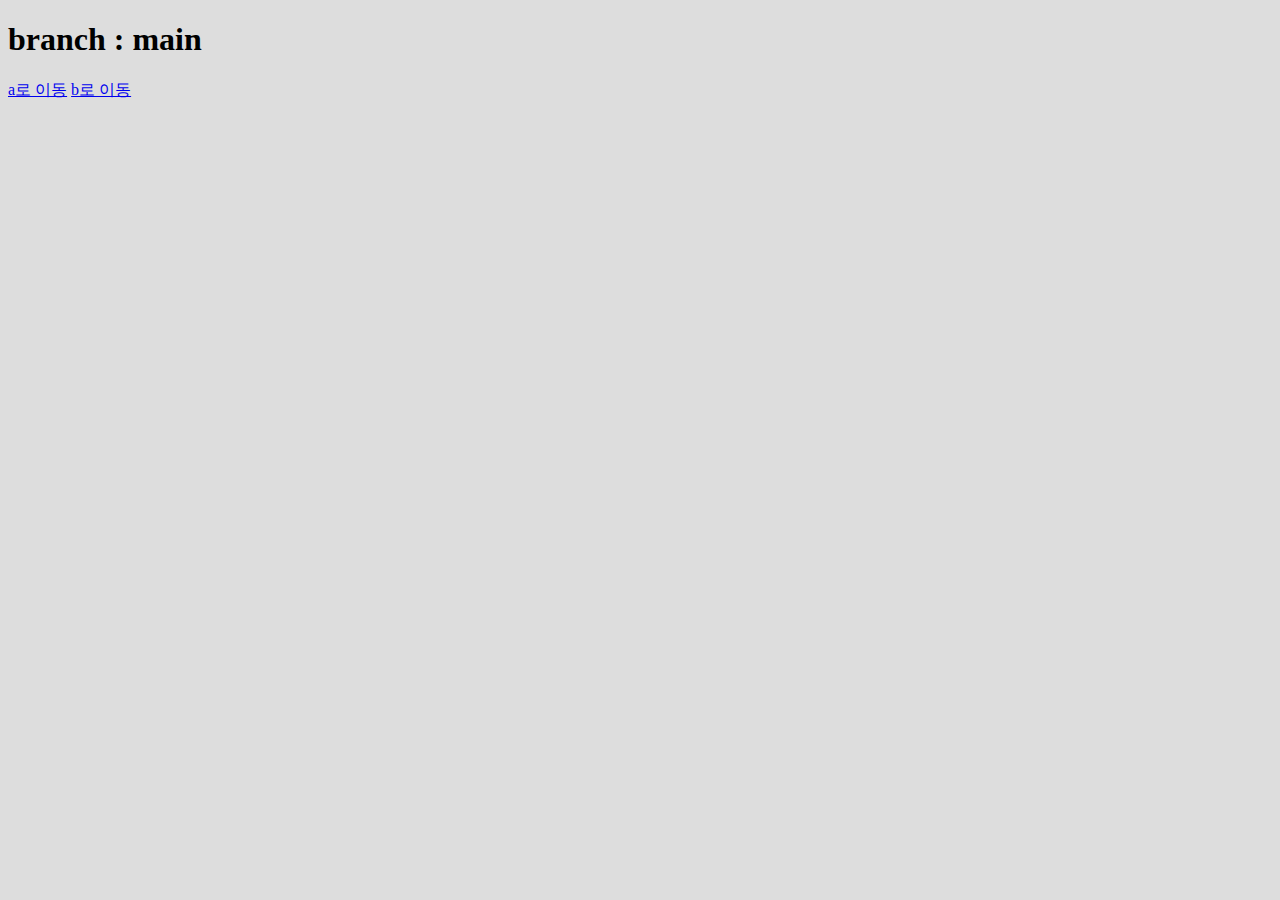
==== index.html @ 97353a23 "init" ====
<!DOCTYPE html>
<html lang="ko">
  <head>
    <meta charset="UTF-8" />
    <meta
      name="viewport"
      content="width=device-width, initial-scale=1.0" />
    <link
      rel="stylesheet"
      href="style.css" />
    <title>Document</title>
  </head>
  <body>
    <h1>branch : main</h1>
    <a href="/a">a로 이동</a>
    <a href="/b">b로 이동</a>
  </body>
</html>
---- style.css ----
body {
  background-color: #00000022;
}
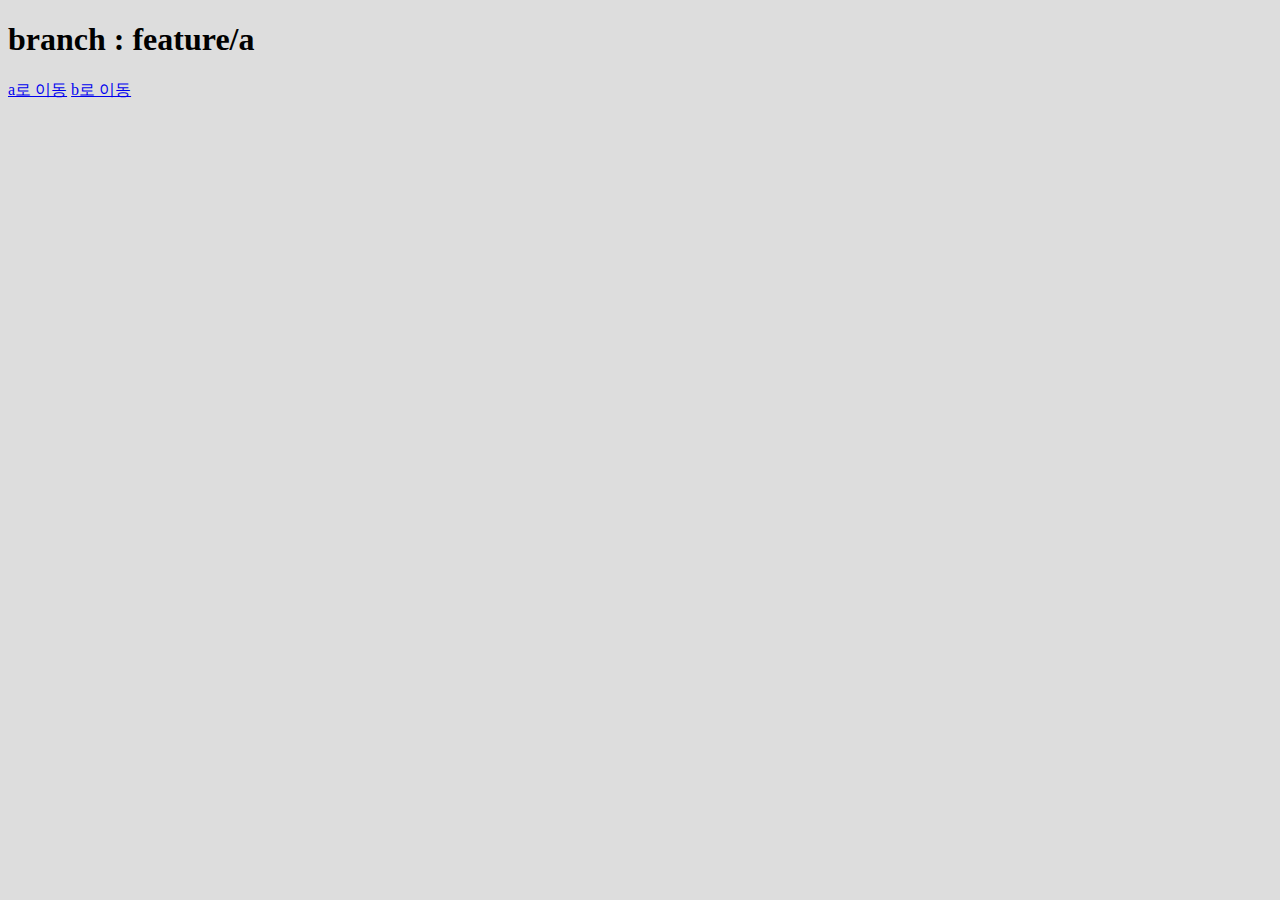
==== commit b5b3d00e: "feature/a" ====
--- a/index.html
+++ b/index.html
@@ -11,7 +11,7 @@
     <title>Document</title>
   </head>
   <body>
-    <h1>branch : main</h1>
+    <h1>branch : feature/a</h1>
     <a href="/a">a로 이동</a>
     <a href="/b">b로 이동</a>
   </body>
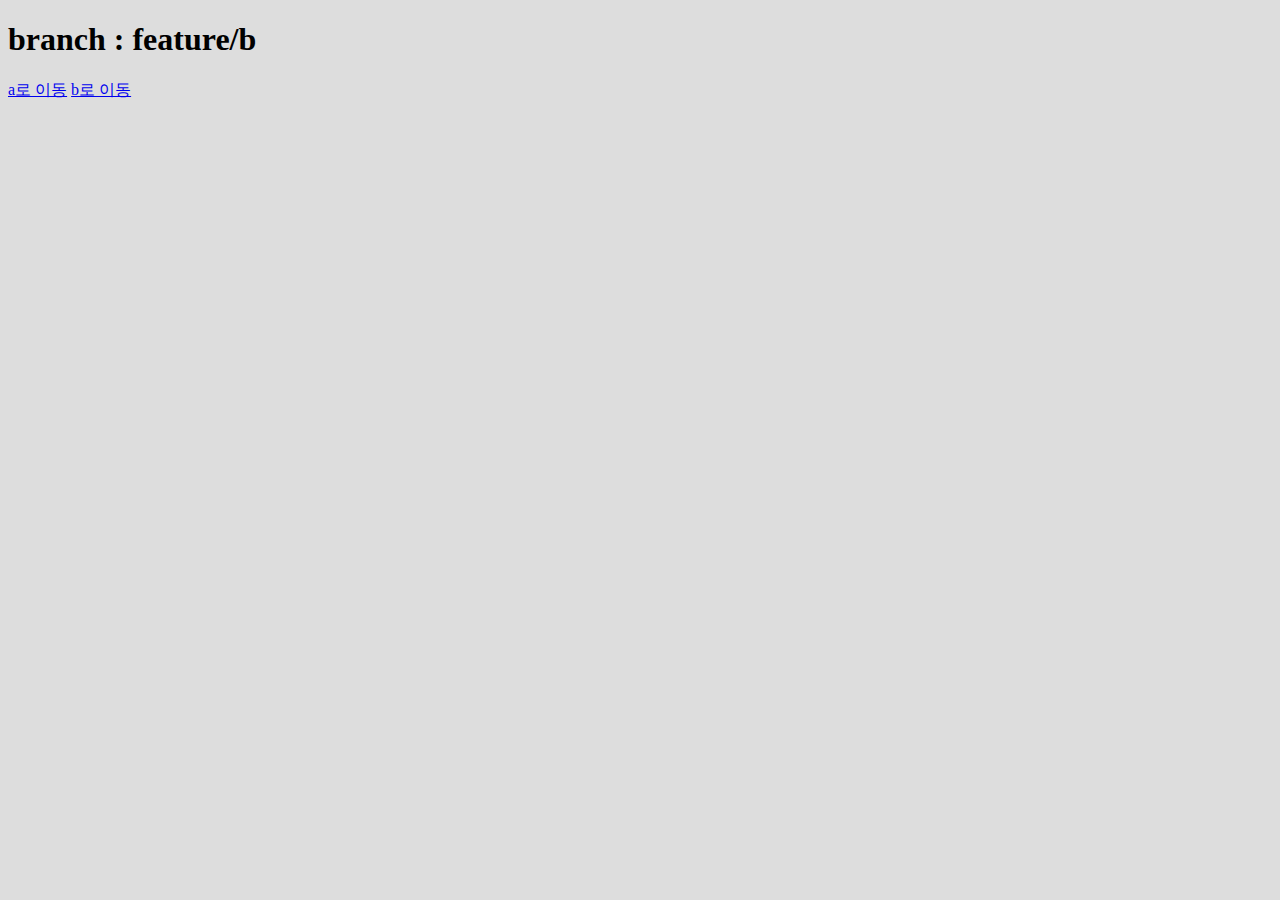
==== commit 397d163c: "feature/b" ====
--- a/index.html
+++ b/index.html
@@ -11,7 +11,7 @@
     <title>Document</title>
   </head>
   <body>
-    <h1>branch : feature/a</h1>
+    <h1>branch : feature/b</h1>
     <a href="/a">a로 이동</a>
     <a href="/b">b로 이동</a>
   </body>
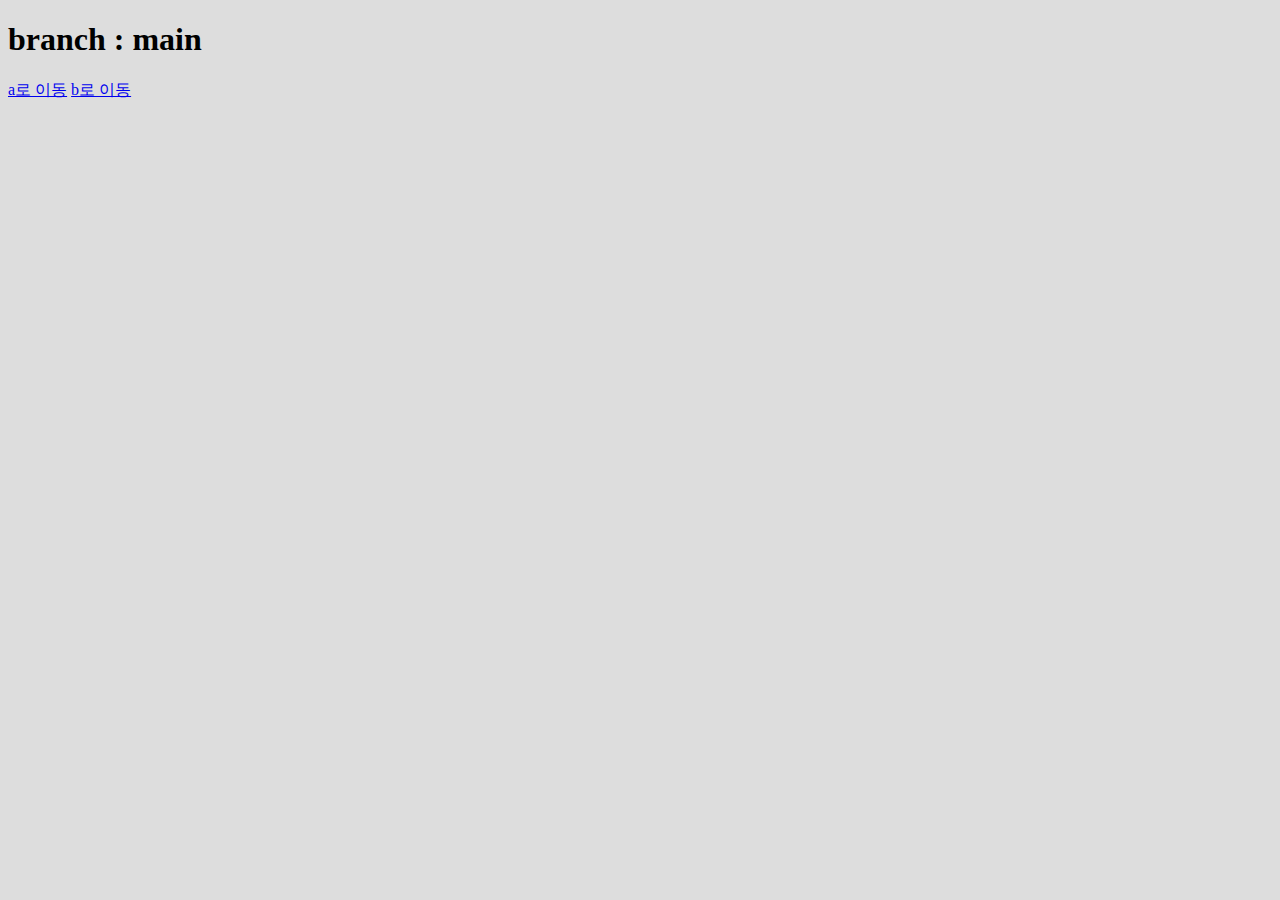
==== commit 821ebe14: "5-2. 변경 로그 없는 파일 수정" ====
--- a/index.html
+++ b/index.html
@@ -8,10 +8,10 @@
     <link
       rel="stylesheet"
       href="style.css" />
-    <title>Document</title>
+    <title>feature/b</title>
   </head>
   <body>
-    <h1>branch : feature/b</h1>
+    <h1>branch : main</h1>
     <a href="/a">a로 이동</a>
     <a href="/b">b로 이동</a>
   </body>
